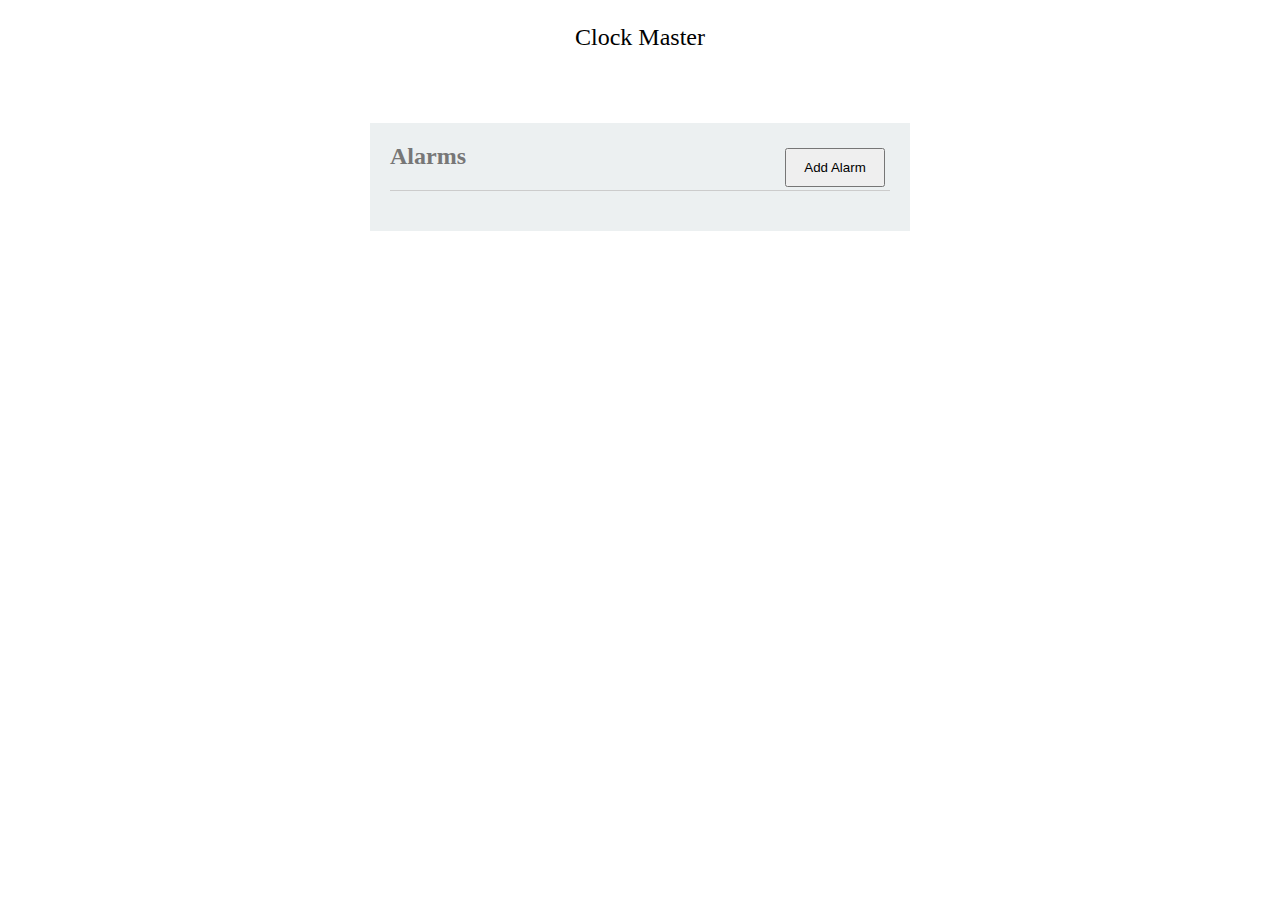
==== index.html @ e2d72013 "update index" ====
<!DOCTYPE html>

<html>

<head>
    <meta charset="UTF-8">
    <title>
        ekeitho's world
    </title>
    <link href='http://fonts.googleapis.com/css?family=Roboto:400,500' rel='stylesheet' type='text/css'>
    <link href="css/clock.css" rel="stylesheet" type="text/css">
    <link href="css/alarm.css" rel="stylesheet" type="text/css">
</head>

<body>
    <p>
        Clock Master
    </p>

    <h1 class="clock"></h1>

    <div id="forecastLabel"></div>

    <img id="forecastIcon"></img>

    <div id="alarmContainer">
        <div id="alarmHeader" class="flexable">
            <h2>Alarms</h2>
            <input type="button" value="Add Alarm" class="button" />
        </div>
        <div id="alarms"></div>
        <fb:login-button
            auto_logout_link="true"
            scope="public_profile,email"
            onlogin="checkLoginState();">
        </fb:login-button>
    </div>

    <div id="mask" class="hide"> </div>

    <div id="popup" class="hide">
        <h1>Add Alarm</h1>
        <div id="timeContainer">
            <select id="hours">
                <option>1</option>
                <option>2</option>
                <option>3</option>
                <option>4</option>
                <option>5</option>
                <option>6</option>
                <option>7</option>
                <option>8</option>
                <option>9</option>
                <option>10</option>
                <option>11</option>
                <option>12</option>
            </select>
            <select id="mins">
                <option>00</option>
                <option>05</option>
                <option>10</option>
                <option>15</option>
                <option>33</option>
                <option>45</option>
            </select>
            <select id="ampm">
                <option>am</option>
                <option>pm</option>
            </select>
        </div>
        <input type="text" id="alarmName" placeholder="Alarm Name" />
        <div class="flexable">
            <input type="button" value="Cancel" class="button" />
            <input type="button" value="Save Alarm" class="button" />
        </div>
    </div>

    <!-- put scripts below so page loads quicker -->
    <script src="https://ajax.googleapis.com/ajax/libs/jquery/2.1.3/jquery.min.js"></script>
    <script src="js/fb.js" type="text/javascript"></script>
    <script src="http://www.parsecdn.com/js/parse-1.3.4.min.js"></script>
    <script src="js/clock.js" type="text/javascript"></script>
    <script src="//cdn.optimizely.com/js/2566740252.js"></script>
    

</body>

</html>
---- css/clock.css ----
body {
  background-color : white;
  text-align : center;
}

p {
  font-size : 150%;
}

.clock {
  font-size : 500%;
  font-family: 'Roboto';
  color : white;
}

.cold {
	background-color : #95A5A6;
}

.chilly {
   background-color : #1ABC9C;
}

.nice {
   background-color : #2980B9;
}

.warm {
   background-color : #E67E22;
}

.hot {
   background-color : #E74C3C;
}
---- css/alarm.css ----
h2 {
	color:#777;
	margin-top:0px;
}
.hide {
	display:none;
}
.button {
	display:block;
	margin:10px auto;
	width:100px;
	padding:10px 10px;
}
.flexable {
	display: -webkit-box;
	display: -moz-box;
	display: -ms-flexbox;
	display: -webkit-flex;
	display: flex;
	-webkit-flex-flow: nowrap;
}
.delete {
	height: 12px;
	width: 12px;
	float: left;
	padding-right: 10px;
	padding-bottom: 20px;
}
.name {
	display: block;
}
.time {
	display: block;
}
/********** The container that holds the alarm section *********/
#alarmContainer {
	width:500px;
	margin:0px auto;
	background:#ecf0f1;
	color:#777;
	padding:20px;
}
#alarmHeader {
	position:relative;
	border-bottom:1px solid #ccc;
}
#alarmHeader h2 {
	justify-content:flex-end;
}
#alarmHeader input {
	position:absolute;
	right:0px;
	margin:5px;
}
#alarms {
	margin-top:20px;
}
/********** The black transparent mask when adding an alarm clock *********/
#mask {
	position:absolute;
	width:100%;
	height:100%;
	background-color:rgba(0,0,0,0.7);
	top:0;
	left:0;
}
/********** The white popup container when adding an alarm clock *********/
#popup {
	position:absolute;
	top:45%;
	left:0;
	right:0;
	margin-left:auto;
	margin-right:auto;
	width:250px;
	z-index:1;
	background-color:white;
	border:1px solid #ccc;
	border-radius:5px;
	padding:20px;
}
#popup h2 {
	width:100%;
	text-align:left;
	border-bottom:1px solid #ccc;
}
#popup .button {
	margin:0px 10px;
}
#popup #alarmName {
	width:90%;
	font-size:14px;
	margin:10px auto 25px auto;
}
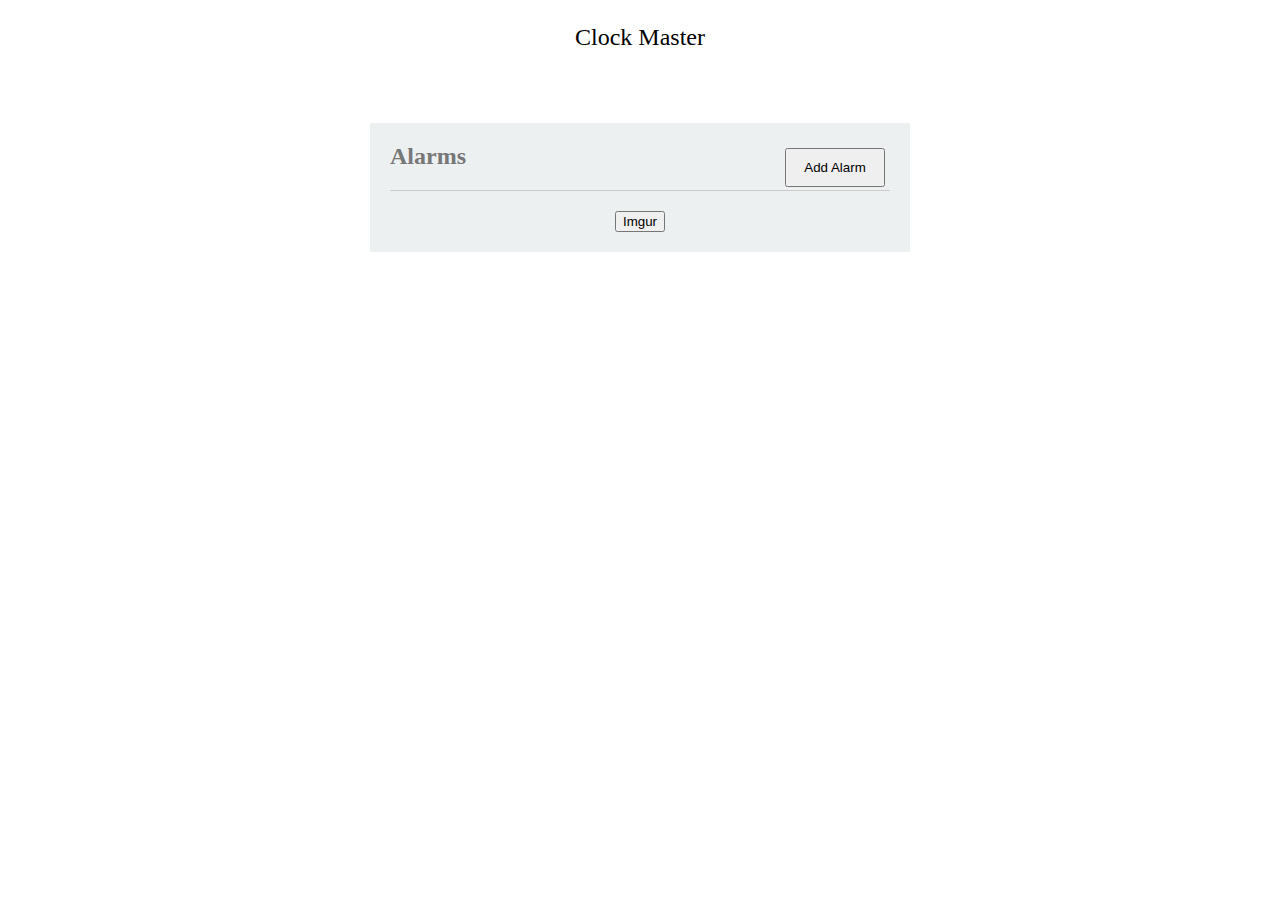
==== commit 8be9b09f: "make oauth js lib for imgur auth and intialize two methods" ====
--- a/index.html
+++ b/index.html
@@ -34,6 +34,7 @@
             scope="public_profile,email"
             onlogin="checkLoginState();">
         </fb:login-button>
+        <button class="imgur_auth"> Imgur </button>
     </div>
 
     <div id="mask" class="hide"> </div>
@@ -77,11 +78,21 @@
 
     <!-- put scripts below so page loads quicker -->
     <script src="https://ajax.googleapis.com/ajax/libs/jquery/2.1.3/jquery.min.js"></script>
+    <script src="lib/oauth.js" type="text/javascript"></script>
+    <script>
+      (function(i,s,o,g,r,a,m){i['GoogleAnalyticsObject']=r;i[r]=i[r]||function(){
+      (i[r].q=i[r].q||[]).push(arguments)},i[r].l=1*new Date();a=s.createElement(o),
+      m=s.getElementsByTagName(o)[0];a.async=1;a.src=g;m.parentNode.insertBefore(a,m)
+      })(window,document,'script','//www.google-analytics.com/analytics.js','ga');
+
+      ga('create', 'UA-54008195-2', 'auto');
+      ga('send', 'pageview');
+    </script>
     <script src="js/fb.js" type="text/javascript"></script>
     <script src="http://www.parsecdn.com/js/parse-1.3.4.min.js"></script>
     <script src="js/clock.js" type="text/javascript"></script>
     <script src="//cdn.optimizely.com/js/2566740252.js"></script>
-    
+
 
 </body>
 
